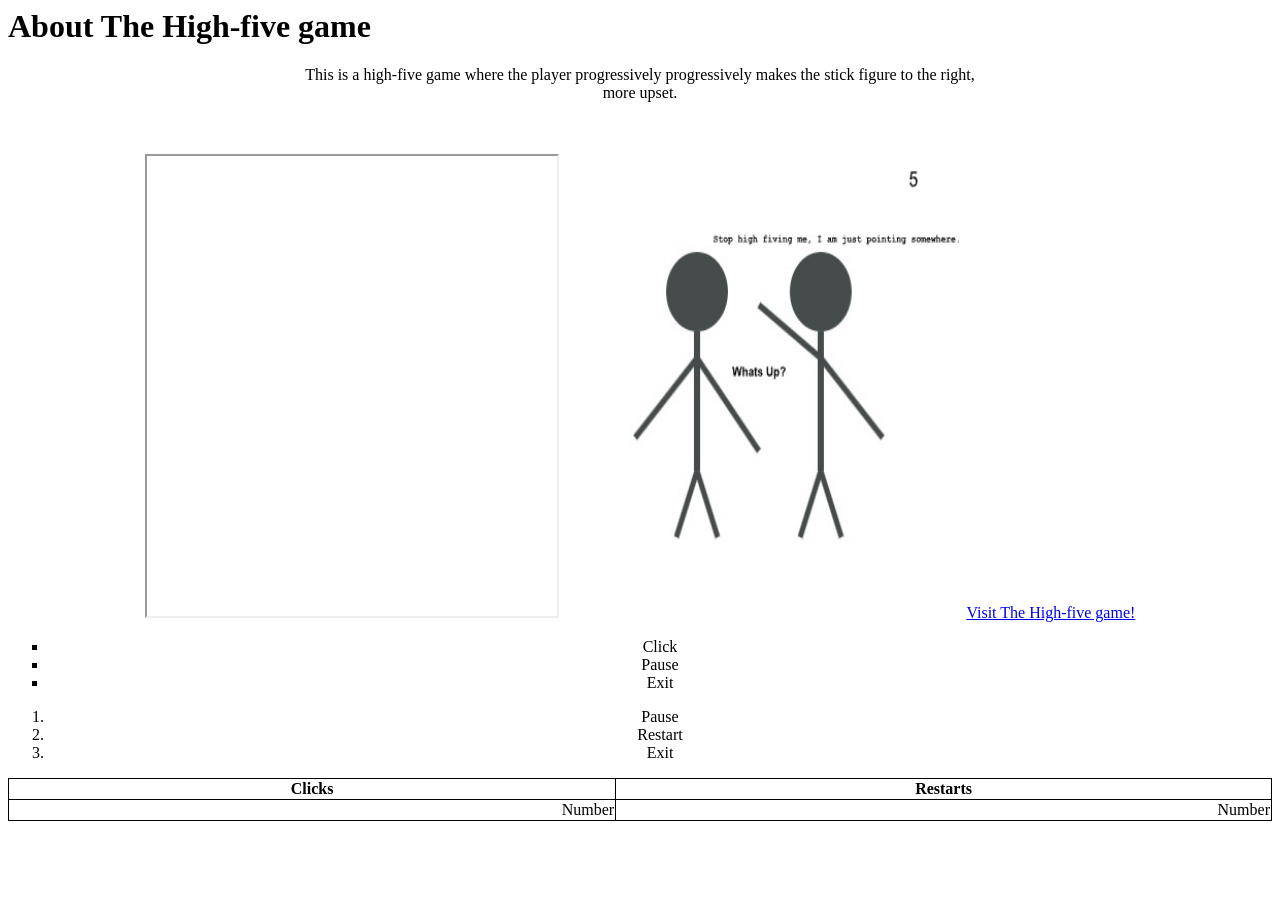
==== human/index.html @ cd898ca3 "AI and Human websites appended" ====
<html>
<head>
<title>The High-five</title>
<head>
<style>
table, th, td {
  border: 1px solid black;
  border-collapse: collapse;
}
</style>
</head>
<body>
<h1>About The High-five game</h1>
<div align="center">
</p>This is a high-five game where the player <span style="color:black">progressively</span> progressively makes the stick figure to the right,<br> more upset.</p>
<iframe width="410" height="460"
   src="https://academy.cs.cmu.edu/sharing/blueFrog493066/embed"> 
 </iframe>
<img src="Screenshot img-sf.jpg" alt="Stick figure talking" width="400" height="500">
<a href="https://yousify1.github.io/">Visit The High-five game!</a>
</html>
<ul style="list-style-type:square">
  <li>Click</li>
  <li>Pause</li>
  <li>Exit</li>
</ul>
<ol>
  <li>Pause</li>
  <li>Restart</li>
  <li>Exit</li>
</ol>
<table style="width:100%">
  <tr>
    <th>Clicks</th>
    <th>Restarts</th>
  </tr>
  <tr style="text-align:right">
    <td>Number</td>
    <td>Number</td>
  </tr>
</table>
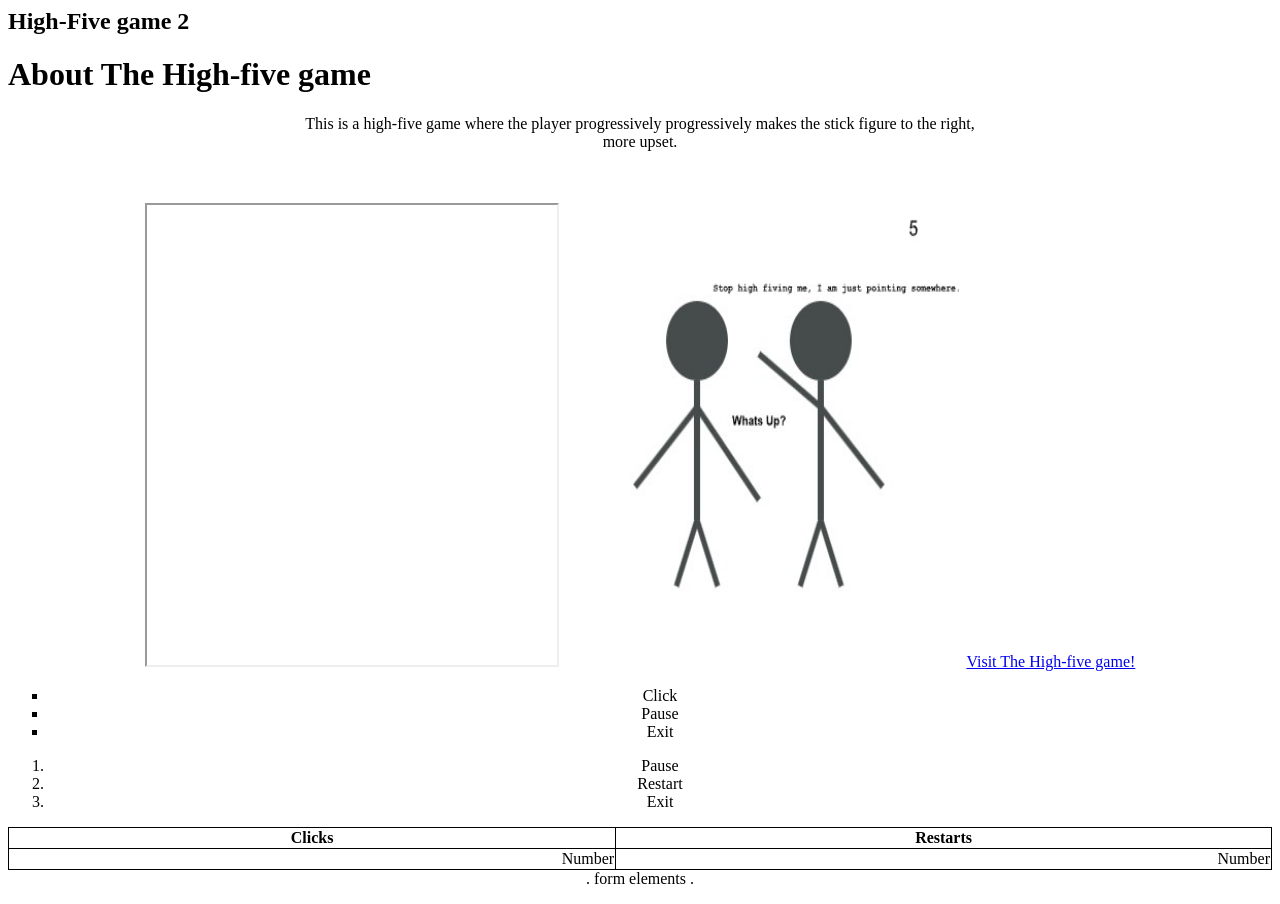
==== commit 3169d39b: "Update index.html" ====
--- a/human/index.html
+++ b/human/index.html
@@ -9,6 +9,7 @@
 }
 </style>
 </head>
+<h2>High-Five game 2</h2>
 <body>
 <h1>About The High-five game</h1>
 <div align="center">
@@ -39,4 +40,8 @@
     <td>Number</td>
   </tr>
 </table>
-
+<form>
+.
+form elements
+.
+</form>
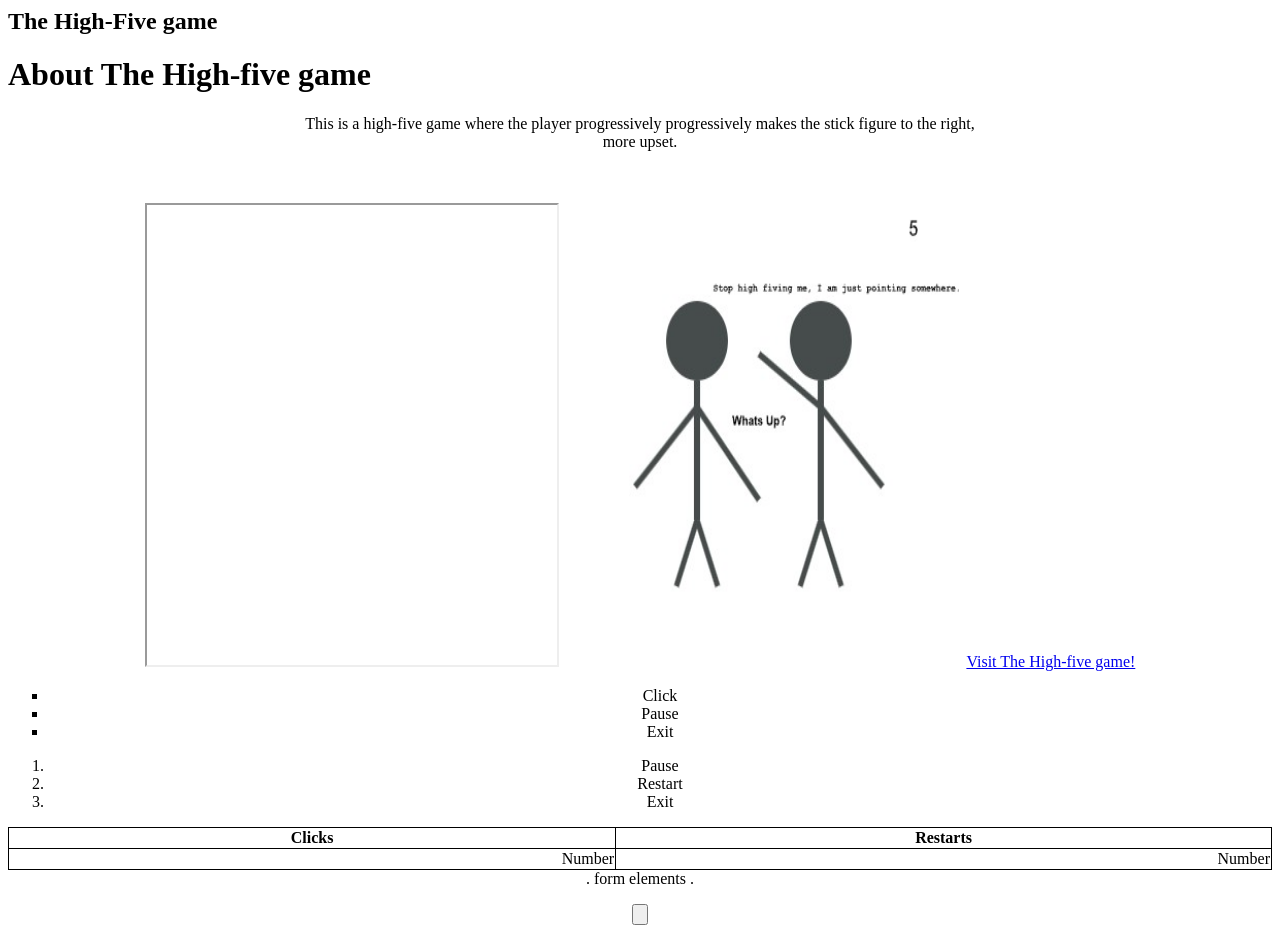
==== commit 83c016bc: "Update index.html" ====
--- a/human/index.html
+++ b/human/index.html
@@ -9,11 +9,11 @@
 }
 </style>
 </head>
-<h2>High-Five game 2</h2>
+<h2>The High-Five game</h2>
 <body>
 <h1>About The High-five game</h1>
 <div align="center">
-</p>This is a high-five game where the player <span style="color:black">progressively</span> progressively makes the stick figure to the right,<br> more upset.</p>
+<p>This is a high-five game where the player <span style="color:black">progressively</span> progressively makes the stick figure to the right,<br> more upset.</p>
 <iframe width="410" height="460"
    src="https://academy.cs.cmu.edu/sharing/blueFrog493066/embed"> 
  </iframe>
@@ -45,3 +45,4 @@
 form elements
 .
 </form>
+<input type="button">
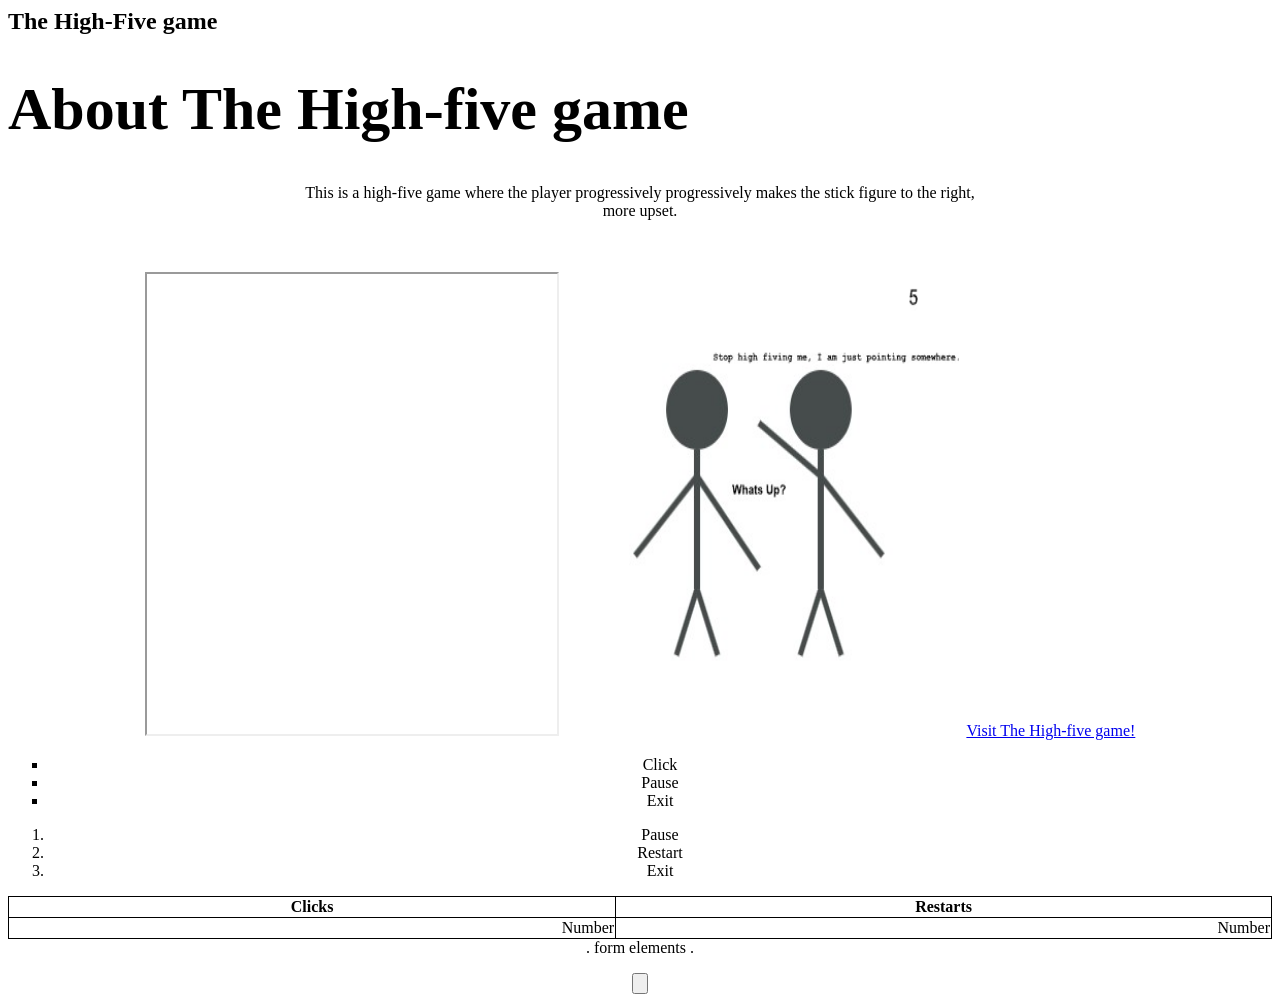
==== commit 112927e9: "Update index.html" ====
--- a/human/index.html
+++ b/human/index.html
@@ -11,7 +11,7 @@
 </head>
 <h2>The High-Five game</h2>
 <body>
-<h1>About The High-five game</h1>
+<h1 style="font-size:60px;">About The High-five game</h1>
 <div align="center">
 <p>This is a high-five game where the player <span style="color:black">progressively</span> progressively makes the stick figure to the right,<br> more upset.</p>
 <iframe width="410" height="460"
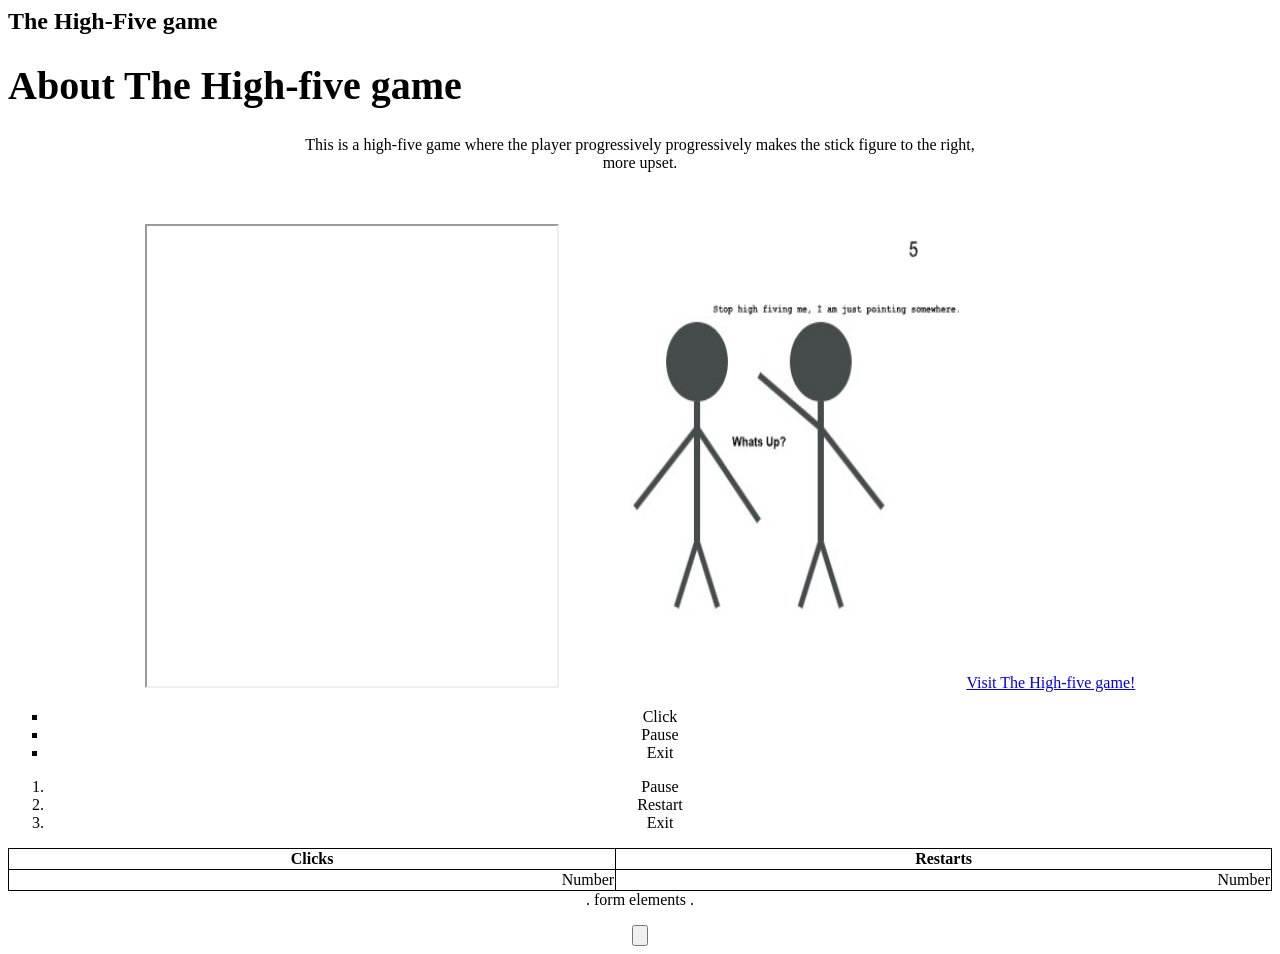
==== commit c828586a: "Update index.html" ====
--- a/human/index.html
+++ b/human/index.html
@@ -11,7 +11,7 @@
 </head>
 <h2>The High-Five game</h2>
 <body>
-<h1 style="font-size:60px;">About The High-five game</h1>
+<h1 style="font-size:40px;">About The High-five game</h1>
 <div align="center">
 <p>This is a high-five game where the player <span style="color:black">progressively</span> progressively makes the stick figure to the right,<br> more upset.</p>
 <iframe width="410" height="460"
